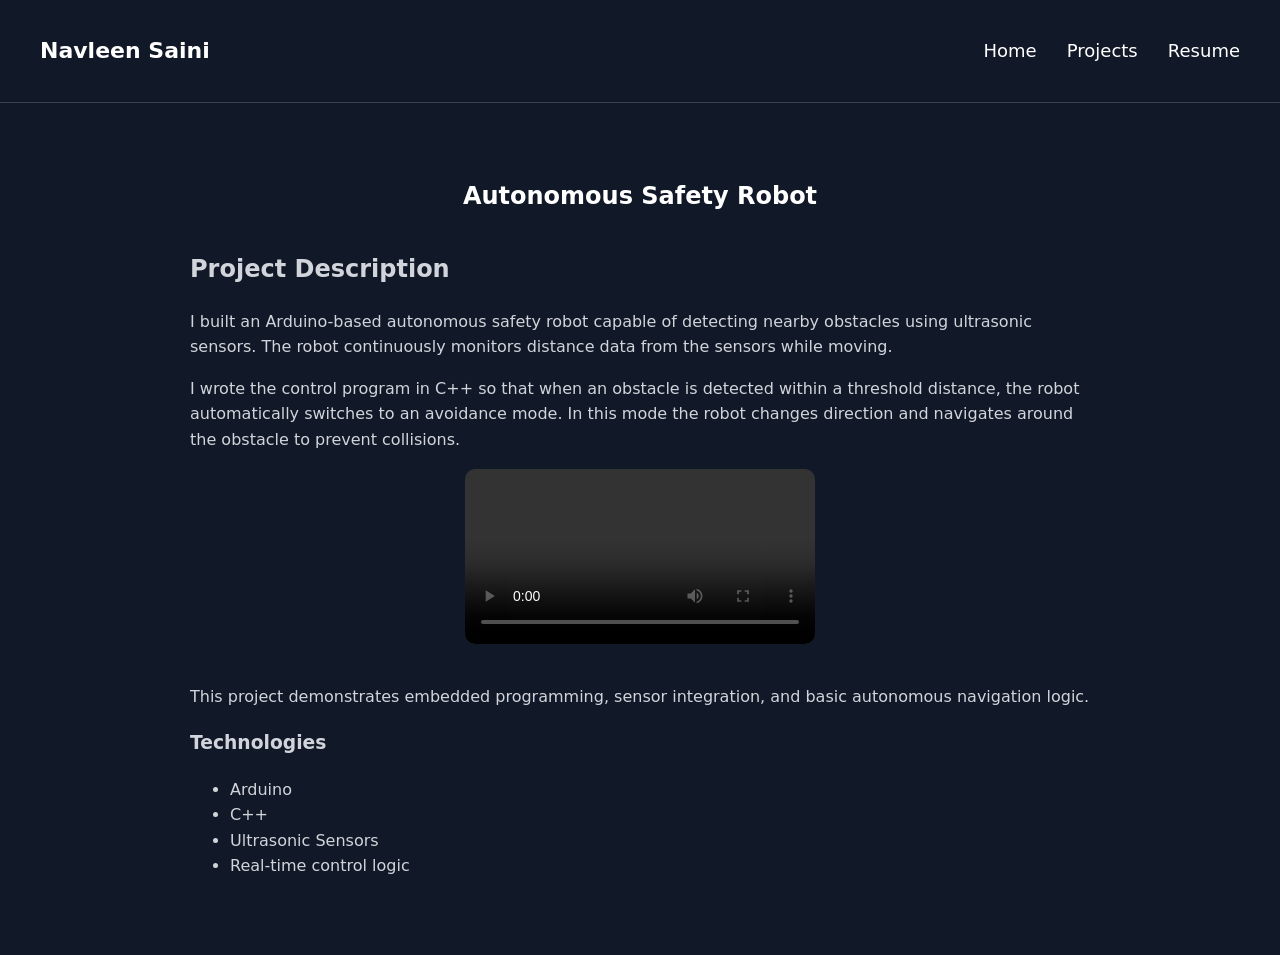
==== arduino-project.html @ b5724f16 "Initial commit" ====
<!DOCTYPE html>
<html lang="en">
<head>
<meta charset="UTF-8">
<meta name="viewport" content="width=device-width, initial-scale=1.0">
<title>Autonomous Safety Robot</title>
<link rel="stylesheet" href="crazy.css">
</head>

<body>

<header class="header">
<h2 class="logo">Navleen Saini</h2>

<nav class="navbar">
<a href="index.html">Home</a>
<a href="projects.html">Projects</a>
<a href="NavleenSainiResume_2026_withoutLinks.pdf">Resume</a>
</nav>
</header>


<section class="project-detail">

    <h1>Autonomous Safety Robot</h1>

    <div class="project-description">

        <h2>Project Description</h2>

        <p>
            I built an Arduino-based autonomous safety robot capable of detecting nearby
            obstacles using ultrasonic sensors. The robot continuously monitors distance
            data from the sensors while moving.
        </p>

        <p>
            I wrote the control program in C++ so that when an obstacle is detected within
            a threshold distance, the robot automatically switches to an avoidance mode.
            In this mode the robot changes direction and navigates around the obstacle to
            prevent collisions.
        </p>

    </div>

    <div class="video-container">

        <video controls>
        <source src="Videos/Arduino-Robot.mp4" type="video/mp4">
        </video>

    </div>

        <div class="project-description">

        <p>
            This project demonstrates embedded programming, sensor integration, and
            basic autonomous navigation logic.
        </p>

        <h3>Technologies</h3>

        <ul>
        <li>Arduino</li>
        <li>C++</li>
        <li>Ultrasonic Sensors</li>
        <li>Real-time control logic</li>
        </ul>

    </div>

</section>

</body>
</html>
---- crazy.css ----
body{
margin:0;
font-family:system-ui;
background:#111827;
color:white;
}

.header{
display:flex;
justify-content:space-between;
align-items:center;
padding:20px 40px;
border-bottom:1px solid #374151;
}

.logo{
font-size:22px;
}

.navbar a{
margin-left:25px;
text-decoration:none;
color:white;
font-size:18px;
transition:0.2s;
}

.navbar a:hover{
color:#38bdf8;
}


.hero{
display:flex;
justify-content:center;
align-items:center;
gap:80px;
padding:80px 40px;
}

.hero-text{
max-width:500px;
}

.hero-text h1{
font-size:42px;
margin-bottom:10px;
}

.hero-text p{
font-size:18px;
color:#9ca3af;
}

.hero-buttons{
margin-top:25px;
}


.resume-btn{
padding:12px 24px;
background:#4b5563;
color:white;
text-decoration:none;
border-radius:6px;
margin-right:10px;
transition:0.25s;
}

.resume-btn:hover{
background:#374151;
transform:translateY(-2px);
}

.github-btn{
padding:12px 24px;
background:#16a34a;
color:white;
text-decoration:none;
border-radius:6px;
transition:0.25s;
}

.github-btn:hover{
background:#15803d;
transform:translateY(-2px);
}


.hero-image img{
width:260px;
border-radius:12px;
}


.projects-preview{
padding:60px 40px;
}

.projects{
padding:60px 40px;
}

.projects h2{
text-align:center;
margin-bottom:40px;
}

.project-container{
display:flex;
flex-wrap:wrap;
justify-content:center;
gap:30px;
}

.project-card{
background:#1f2937;
padding:25px;
width:280px;
border-radius:10px;
transition:0.25s;
}

.project-card a{
text-decoration:none;
color:white;
display:block;
}

.project-card:hover{
transform:translateY(-5px);
}



.project-detail{
max-width:900px;
margin:auto;
padding:60px 20px;
}

.project-detail h1{
text-align:center;
margin-bottom:40px;
}

.video-container{
display:flex;
justify-content:center;
margin-bottom:40px;
}

.video-container video{
width:50%;
max-width:350px;
border-radius:10px;
}

.project-description{
color:#d1d5db;
line-height:1.6;
}

.project-description ul{
margin-top:10px;
}

/* Mobile responsive */

@media (max-width:768px){

.hero{
flex-direction:column;
text-align:center;
}

.hero-image img{
width:200px;
}

.header{
flex-direction:column;
}

.navbar{
margin-top:10px;
}

.project-container{
flex-direction:column;
align-items:center;
}

}
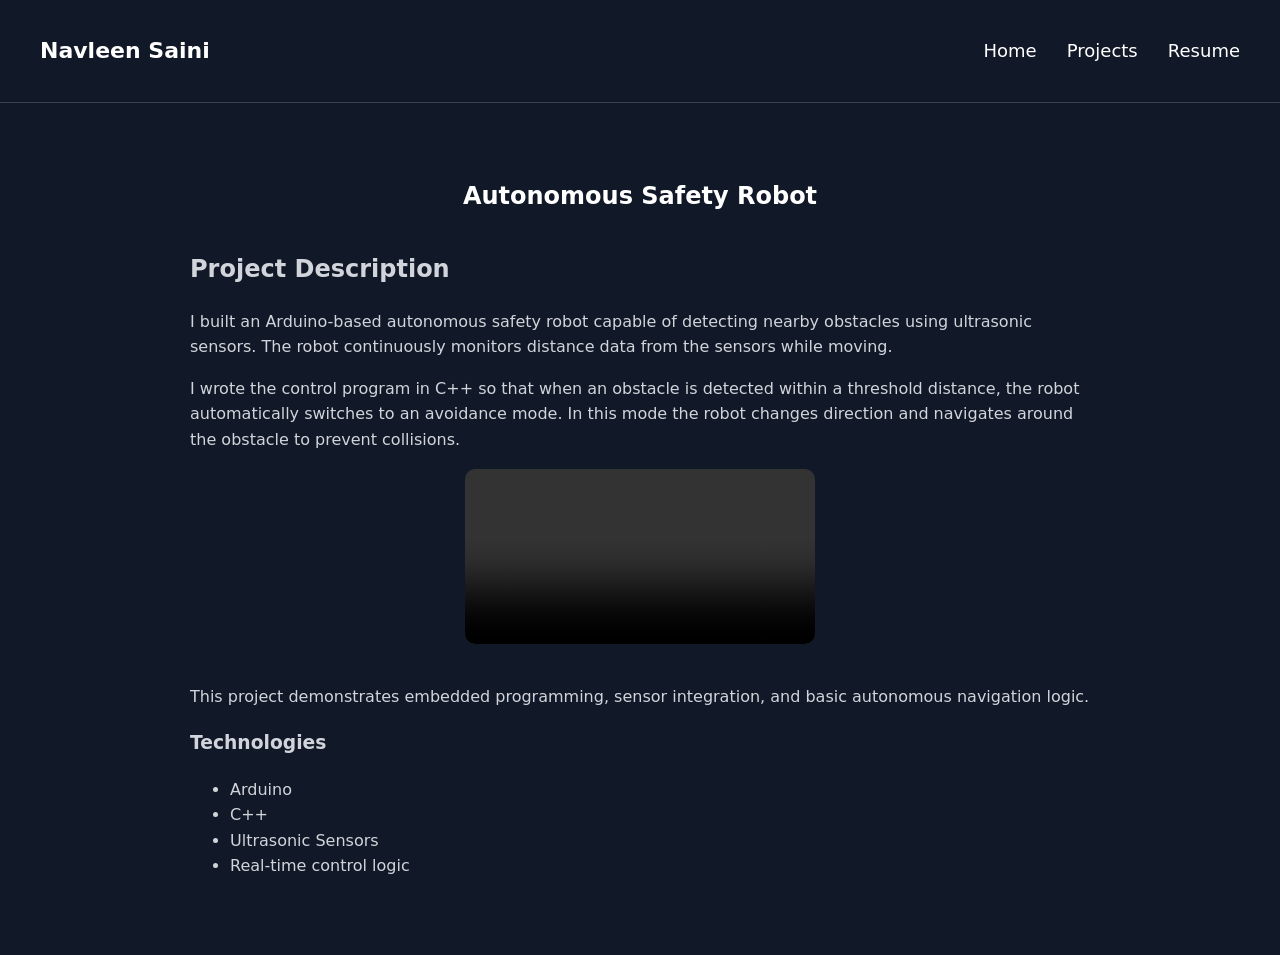
==== commit 6d173393: "Update arduino-project.html" ====
--- a/arduino-project.html
+++ b/arduino-project.html
@@ -15,7 +15,7 @@
 <nav class="navbar">
 <a href="index.html">Home</a>
 <a href="projects.html">Projects</a>
-<a href="NavleenSainiResume_2026_withoutLinks.pdf">Resume</a>
+<a href="NavleenSaini_Resume_2026.pdf">Resume</a>
 </nav>
 </header>
 
@@ -72,4 +72,4 @@
 </section>
 
 </body>
-</html>+</html>
